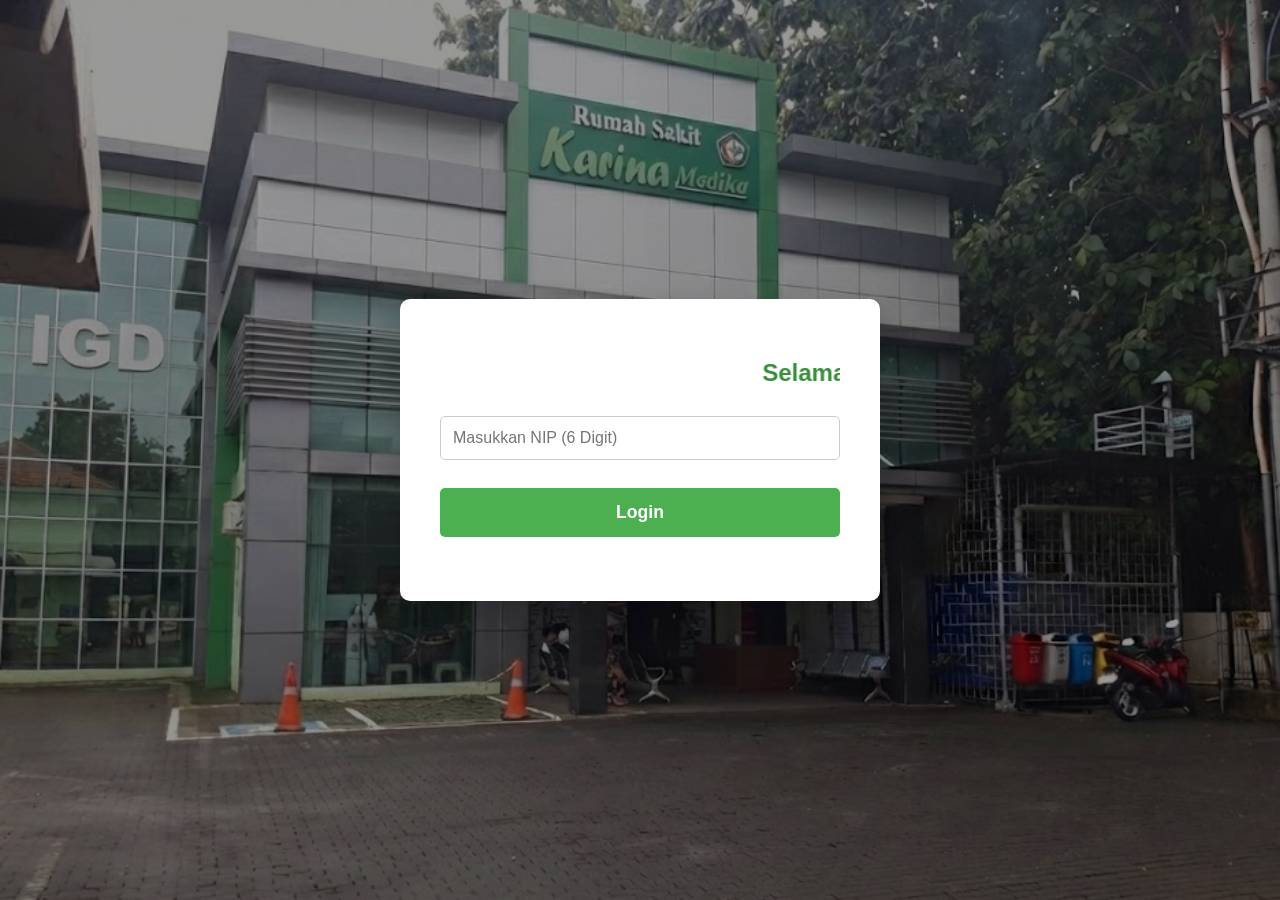
==== login.html @ 97a07c3b "Add files via upload" ====
<!doctype html>
<html lang="id">
<head>
    <meta charset="UTF-8">
    <meta name="viewport" content="width=device-width, initial-scale=1.0">
    <title>Login - Daftar Aset IT</title>
    <link rel="stylesheet" href="Style.css"> 
</head>
<body>

    <div class="login-card">
        <Marquee><h2>Selamat Datang Di Monitoring Daftar Aset Informasi & Teknologi RSU Karina Medika</h2></Marquee>
        
        <form id="loginForm">
            <input type="text" id="nipInput" placeholder="Masukkan NIP (6 Digit)" required maxlength="6" pattern="\d{6}">
            <button type="submit">Login</button>
        </form>
        <p id="loginMessage"></p>
    </div>

    <script>
        document.getElementById('loginForm').addEventListener('submit', function(event) {
            event.preventDefault();

            // Daftar NIP yang diizinkan (INI ADALAH DATA KRITIS)
            const allowedNIPs = ['000546', '000547', '000548']; 
            const nipInput = document.getElementById('nipInput').value.trim();
            const messageElement = document.getElementById('loginMessage');

            // Hapus pesan sebelumnya
            messageElement.textContent = '';

            // 1. Validasi Input
            if (nipInput.length !== 6 || isNaN(nipInput)) {
                messageElement.textContent = 'NIP harus 6 digit angka.';
                messageElement.style.color = '#D32F2F'; // Merah
                return;
            }

            // 2. Cek Otentikasi
            if (allowedNIPs.includes(nipInput)) {
                // Login berhasil
                messageElement.textContent = 'Login berhasil! Mengalihkan...';
                messageElement.style.color = '#4CAF50'; // Hijau
                
                // 3. Simpan Status di sessionStorage (KEY: isLoggedIn)
                sessionStorage.setItem('isLoggedIn', 'true');
                sessionStorage.setItem('userNIP', nipInput); // Menyimpan NIP user

                // 4. Arahkan ke halaman utama
                window.location.href = 'index.html'; 

            } else {
                // Login gagal
                messageElement.textContent = 'NIP tidak terdaftar atau tidak memiliki akses.';
                messageElement.style.color = '#D32F2F'; // Merah
            }
        });
    </script>

</body>
</html>
---- Style.css ----
/* General Body and HTML Styling (Optimalisasi Tata Letak Global + Warna Lama) */
html {
    overflow-x: hidden; 
}

body {
    /* Background dan Centering */
    background: linear-gradient(135deg, #a8e6cf 0%, #dcedc1 100%);
    background-image: url('rsukm.jpg');
    background-size: cover; 
    background-position: center center; 
    background-repeat: no-repeat; 
    background-attachment: fixed;
    position: relative;
    box-sizing: border-box;
    font-family: 'Segoe UI', Tahoma, Geneva, Verdana, sans-serif;
    min-height: 100vh;
    display: flex;
    justify-content: center; /* Memastikan konten di tengah horizontal */
    align-items: center; /* Memastikan konten di tengah vertikal */
    flex-direction: column;  
    padding: 30px 0;
    margin: 0;
}

/* Overlay untuk Keterbacaan */
body::before {
    content: "";
    position: fixed; 
    top: 0;
    left: 0;
    width: 100%;
    height: 100%;
    background: rgba(0, 0, 0, 0.4); 
    z-index: -1;
}

/* Main Container Styling (Optimasi Ukuran dan Simetri) */
.container {
    background-color: rgba(255, 255, 255, 0.98);
    padding: 0;
    border-radius: 10px;
    box-shadow: 0 10px 30px rgba(0, 0, 0, 0.3);
    width: 90%;
    max-width: 1000px;
    display: flex;
    flex-direction: column;
    min-height: 80vh; 
    margin: 30px auto; 
}

/* Header Styling (Warna Hijau RSU) */
.header {
    background-color: #4caf50; /* Hijau Utama */
    color: white;
    padding: 30px 30px 20px 30px; 
    border-top-left-radius: 10px;
    border-top-right-radius: 10px;
    text-align: center;
}

.header-title {
    margin: 0;
    font-size: 1.8em;
    text-shadow: 1px 1px 2px rgba(0, 0, 0, 0.2);
}

.header-subtitle {
    margin: 5px 0 0;
    font-size: 1em;
    opacity: 0.8;
}

/* Main Content Area */
.main-content {
    flex-grow: 1; /* Konten mengisi ruang yang tersedia */
    padding: 30px;
    display: flex;
    flex-direction: column;
}

/* Card Styling untuk Konten */
.content-card {
    background-color: #ffffff;
    padding: 25px 30px;
    border-radius: 8px;
    box-shadow: 0 4px 15px rgba(0, 0, 0, 0.1);
    flex-grow: 1;
}

.page-title {
    color: #388e3c; /* Hijau Sedang */
    border-bottom: 2px solid #e0e0e0;
    padding-bottom: 10px;
    margin-top: 0;
    margin-bottom: 20px;
}

/* Breadcrumb Styling */
.breadcrumb-container {
    margin-bottom: 15px;
    font-size: 0.9em;
    color: #757575;
}

.breadcrumb-item {
    color: #4caf50;
    text-decoration: none;
    transition: color 0.2s;
}

.breadcrumb-item:hover {
    color: #388e3c;
    text-decoration: underline;
}

.breadcrumb-separator {
    margin: 0 5px;
    color: #bdbdbd;
}

/* Menu Button Styling (CSS Grid untuk Responsif) */
.flex-menu-container {
    display: grid;
    grid-template-columns: repeat(auto-fit, minmax(200px, 1fr)); 
    gap: 20px;
    margin-top: 20px;
}

.menu-button {
    /* WARNA UTAMA UNTUK SEMUA TOMBOL */
    width: 100%;
    padding: 25px 15px;
    border: none;
    border-radius: 8px;
    background-color: #09d12aee; /* Hijau Muda Seragam */
    color: #ffffff; /* Teks hijau tua Seragam */
    font-size: 1.1em;
    font-weight: bold;
    cursor: pointer;
    transition: background-color 0.3s, transform 0.1s, box-shadow 0.3s;
    text-align: center;
    box-shadow: 0 3px 6px rgba(0, 0, 0, 0.1);
}

.menu-button:hover {
    background-color: #66bb6a; /* Hijau agak tua saat hover Seragam */
    transform: translateY(-2px);
    box-shadow: 0 0px 12px rgba(0, 0, 0, 0.2);
}

.menu-button:active {
    transform: translateY(0);
    box-shadow: 0 3px 6px rgba(0, 0, 0, 0.1);
}

/* Styling Khusus untuk Tombol Download DIBUANG agar sama dengan .menu-button */
/* class .menu-button-download tetap ada di HTML tapi stylingnya ditiadakan */

/* Back Button Styling */
.back-button {
    background: none;
    border: 1px solid #9e9e9e;
    color: #616161;
    padding: 8px 15px;
    border-radius: 5px;
    cursor: pointer;
    margin-bottom: 15px;
    transition: background-color 0.3s, color 0.3s;
    font-size: 0.9em;
    display: inline-block;
}

.back-button:hover {
    background-color: #f5f5f5;
    color: #424242;
}

/* Footer Styling (Menampilkan NIP) */
.footer {
    display: flex;
    justify-content: space-between; /* Untuk meratakan elemen */
    align-items: center;
    padding: 15px 30px;
    background-color: #2e7d32; /* Hijau tua */
    color: white;
    border-bottom-left-radius: 10px;
    border-bottom-right-radius: 10px;
    font-size: 14px;
    margin-top: auto; /* Memastikan footer selalu di bawah */
}

/* Styling untuk teks NIP */
.user-info-text {
    margin: 0;
    font-weight: bold;
    color: #c8e6c9; /* Warna hijau muda untuk kontras */
}

.logout-link {
    color: #ffccbc;
    text-decoration: none;
    padding: 5px 10px;
    border-radius: 5px;
    transition: background-color 0.3s;
}

.logout-link:hover {
    background-color: rgba(255, 255, 255, 0.1);
}

/* Placeholder/Error Text */
.placeholder-error {
    text-align: center;
    color: #D32F2F;
    font-weight: bold;
    padding: 20px;
    border: 1px dashed #D32F2F;
    border-radius: 5px;
    margin-top: 20px;
}

/* ======================================= */
/* LOGIN CARD STYLING */
/* ======================================= */

.login-card {
    background-color: white;
    padding: 40px;
    border-radius: 10px;
    box-shadow: 0 10px 30px rgba(0, 0, 0, 0.2);
    width: 100%;
    max-width: 400px;
    text-align: center;
    animation: fadeIn 1s ease-out;
    margin: auto; /* Memastikan di tengah halaman */
}

.login-card h2 {
    color: #388e3c;
    margin-bottom: 25px;
    font-size: 1.5em;
}

.login-card input[type="text"] {
    width: 100%;
    padding: 12px;
    margin-bottom: 20px;
    border: 1px solid #ccc;
    border-radius: 5px;
    box-sizing: border-box; /* Penting untuk padding */
    font-size: 1em;
}

.login-card button {
    width: 100%;
    background-color: #4caf50;
    color: white;
    padding: 14px 20px;
    margin: 8px 0;
    border: none;
    border-radius: 5px;
    cursor: pointer;
    font-size: 1.1em;
    font-weight: bold;
    transition: background-color 0.3s, transform 0.1s;
}

.login-card button:hover {
    background-color: #388e3c;
    transform: translateY(-1px);
}

.login-card button:active {
    transform: translateY(0);
}

#loginMessage {
    margin-top: 15px;
    font-weight: bold;
}

/* ======================================= */
/* ANIMASI */
/* ======================================= */

@keyframes fadeIn {
    from {
        opacity: 0;
        transform: translateY(20px);
    }
    to {
        opacity: 1;
        transform: translateY(0);
    }
}

.content-card {
    animation: fadeIn 0.5s ease-out;
}


/* ======================================= */
/* MEDIA QUERIES UNTUK TAMPILAN SMARTPHONE */
/* ======================================= */
@media (max-width: 600px) {
    body {
        background-attachment: scroll; 
        padding: 0;
    }
    
    .container {
        padding: 0; 
        width: 100%;
        max-width: none;
        border-radius: 0; 
        box-shadow: none; 
        margin: 0;
        min-height: 100vh;
    }

    .login-card {
        width: 95%; 
        padding: 30px 20px; 
        margin: 10px auto; 
    }
    
    .header {
        padding: 20px 15px 10px 15px; 
        border-radius: 0;
    }

    .content-card {
        padding: 15px;
        border-radius: 0;
        box-shadow: none;
        margin-top: 0; 
    }

    .footer {
        flex-direction: column;
        padding: 10px 15px;
        text-align: center;
        border-radius: 0;
    }
    
    .footer p {
        margin: 5px 0;
    }

    .user-info-text {
        order: -1; /* Pindahkan NIP ke atas jika perlu */
    }
    
    .flex-menu-container {
        grid-template-columns: 1fr; /* 1 kolom di HP */
    }
    
    .menu-button {
        padding: 18px 10px;
        font-size: 1em;
    }
    /* ------------------------------------------------ */
/* 1. Tombol Chat Mengambang (floating-chat-button) */
/* ------------------------------------------------ */
#floating-chat-button {
    position: fixed;
    bottom: 20px;
    right: 20px;
    width: 60px;
    height: 60px;
    background-color: #90EE90; /* Hijau Muda */
    border-radius: 50%;
    display: flex;
    align-items: center;
    justify-content: center;
    box-shadow: 0 4px 10px rgba(0, 0, 0, 0.3);
    cursor: pointer;
    z-index: 1000;
    transition: background-color 0.3s, transform 0.3s;
}

#floating-chat-button:hover {
    background-color: #7CFC00;
    transform: scale(1.08); /* Efek membesar saat disentuh */
}

#chat-icon {
    font-size: 24px;
    color: #333;
    line-height: 1;
}

/* Indikator Online */
#online-indicator {
    position: absolute;
    top: 5px;
    right: 5px;
    width: 12px;
    height: 12px;
    background-color: #3CB371; /* Hijau Online */
    border-radius: 50%;
    border: 2px solid white;
    animation: pulse 1.5s infinite; /* Efek berdenyut */
}

@keyframes pulse {
    0% { box-shadow: 0 0 0 0 rgba(60, 179, 113, 0.4); }
    70% { box-shadow: 0 0 0 10px rgba(60, 179, 113, 0); }
    100% { box-shadow: 0 0 0 0 rgba(60, 179, 113, 0); }
}

/* ------------------------------------------------ */
/* 2. Styling Kotak Chat (chat-box) */
/* ------------------------------------------------ */
#chat-box {
    position: fixed;
    bottom: 90px;
    right: 20px;
    width: 320px;
    max-height: 420px;
    background-color: white;
    border-radius: 10px;
    box-shadow: 0 8px 18px rgba(0, 0, 0, 0.4);
    z-index: 999;
    display: none; /* Awalnya tersembunyi */
    flex-direction: column;
    overflow: hidden;
    animation: fadeIn 0.3s ease-out;
}

#chat-box.open {
    display: flex;
}

@keyframes fadeIn {
    from { opacity: 0; transform: translateY(10px); }
    to { opacity: 1; transform: translateY(0); }
}

#chat-header {
    background-color: #90EE90; /* Hijau Muda */
    color: #333;
    padding: 12px 15px;
    font-weight: bold;
    border-top-left-radius: 10px;
    border-top-right-radius: 10px;
    display: flex;
    justify-content: space-between;
    align-items: center;
    font-size: 16px;
}

#close-chat {
    font-size: 24px;
    cursor: pointer;
    line-height: 1;
    transition: color 0.2s;
}

#close-chat:hover {
    color: #D32F2F; /* Merah sedikit gelap */
}

#chat-body {
    padding: 15px;
    flex-grow: 1;
}

#chat-input {
    width: 100%;
    height: 150px;
    padding: 12px;
    border: 1px solid #ddd;
    border-radius: 8px;
    resize: none;
    box-sizing: border-box;
    font-size: 14px;
    transition: border-color 0.3s;
}

#chat-input:focus {
    border-color: #7CFC00; /* Hijau saat fokus */
    outline: none;
}

#chat-footer {
    padding: 10px 15px;
    background-color: #f7f7f7;
    border-bottom-left-radius: 10px;
    border-bottom-right-radius: 10px;
    text-align: right;
}

#send-button {
    background-color: #25D366; /* Hijau WhatsApp */
    color: white;
    border: none;
    padding: 10px 18px;
    border-radius: 6px;
    cursor: pointer;
    font-weight: bold;
    font-size: 15px;
    transition: background-color 0.3s, transform 0.1s;
}

#send-button:hover {
    background-color: #1DA851;
}

/* Media Query untuk Responsif (Mobile) */
@media (max-width: 500px) {
    #chat-box {
        bottom: 80px;
        right: 10px;
        width: 90vw;
        max-width: 380px;
        max-height: 75vh;
    }
    #floating-chat-button {
        bottom: 10px;
        right: 10px;
        width: 55px;
        height: 55px;
    }
}
}
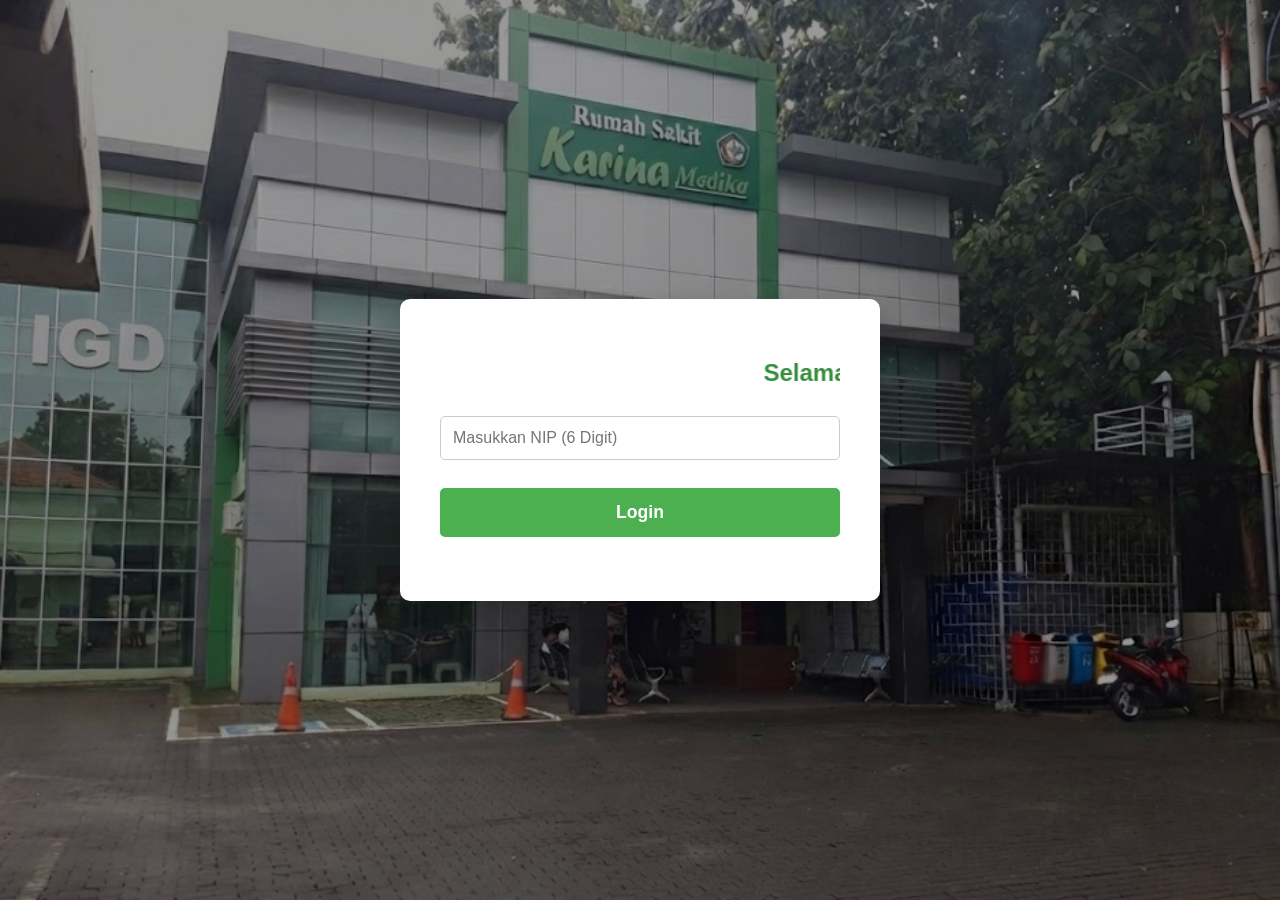
==== commit b76a7673: "Update login.html" ====
--- a/login.html
+++ b/login.html
@@ -23,7 +23,7 @@
             event.preventDefault();
 
             // Daftar NIP yang diizinkan (INI ADALAH DATA KRITIS)
-            const allowedNIPs = ['000546', '000547', '000548']; 
+            const allowedNIPs = ['000546', '000336', '000582']; 
             const nipInput = document.getElementById('nipInput').value.trim();
             const messageElement = document.getElementById('loginMessage');
 
@@ -48,7 +48,7 @@
                 sessionStorage.setItem('userNIP', nipInput); // Menyimpan NIP user
 
                 // 4. Arahkan ke halaman utama
-                window.location.href = 'index.html'; 
+                window.location.href = 'Aset.html'; 
 
             } else {
                 // Login gagal
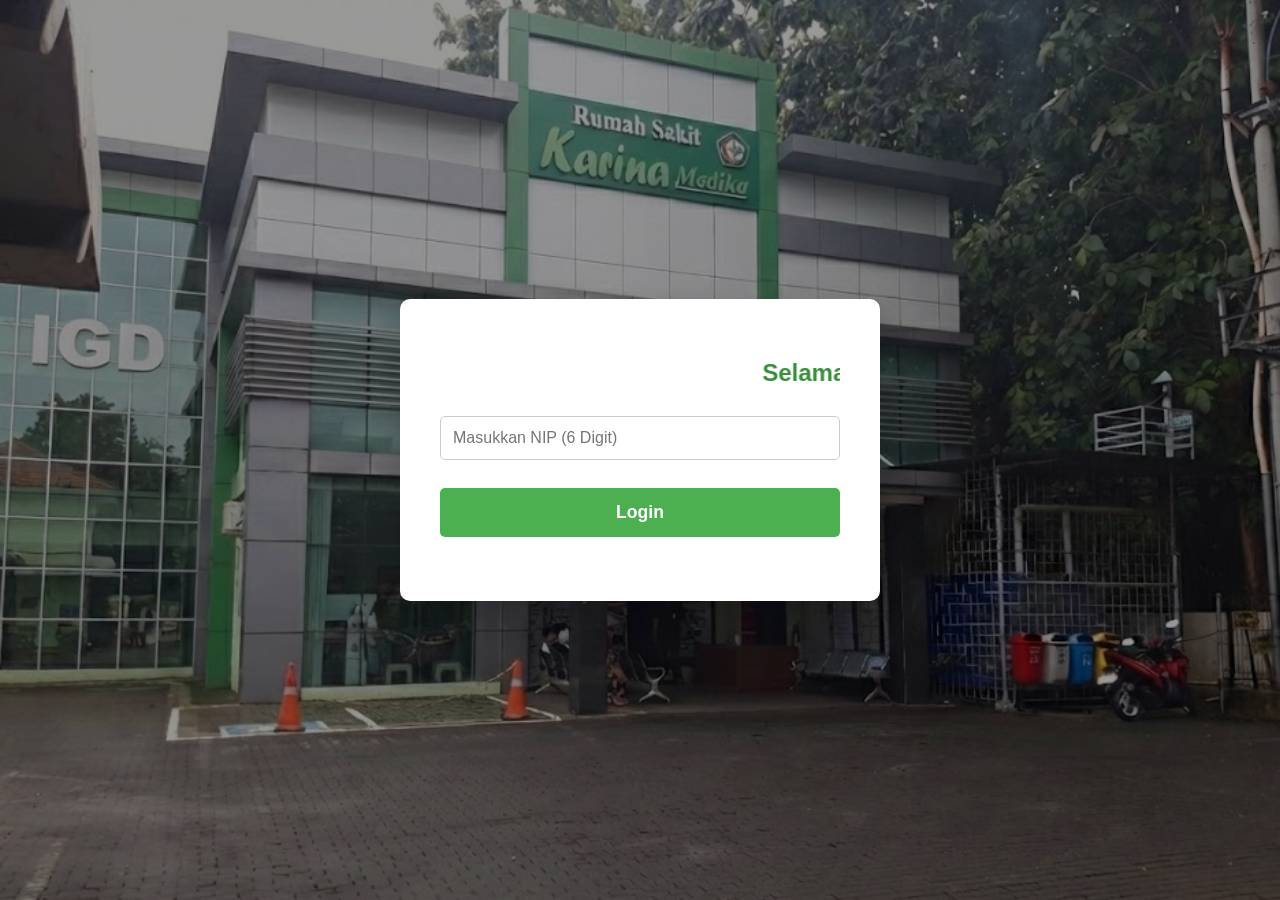
==== commit 43809094: "Update login.html" ====
--- a/login.html
+++ b/login.html
@@ -48,7 +48,7 @@
                 sessionStorage.setItem('userNIP', nipInput); // Menyimpan NIP user
 
                 // 4. Arahkan ke halaman utama
-                window.location.href = 'Aset.html'; 
+                window.location.href ='Aset.html'; 
 
             } else {
                 // Login gagal
